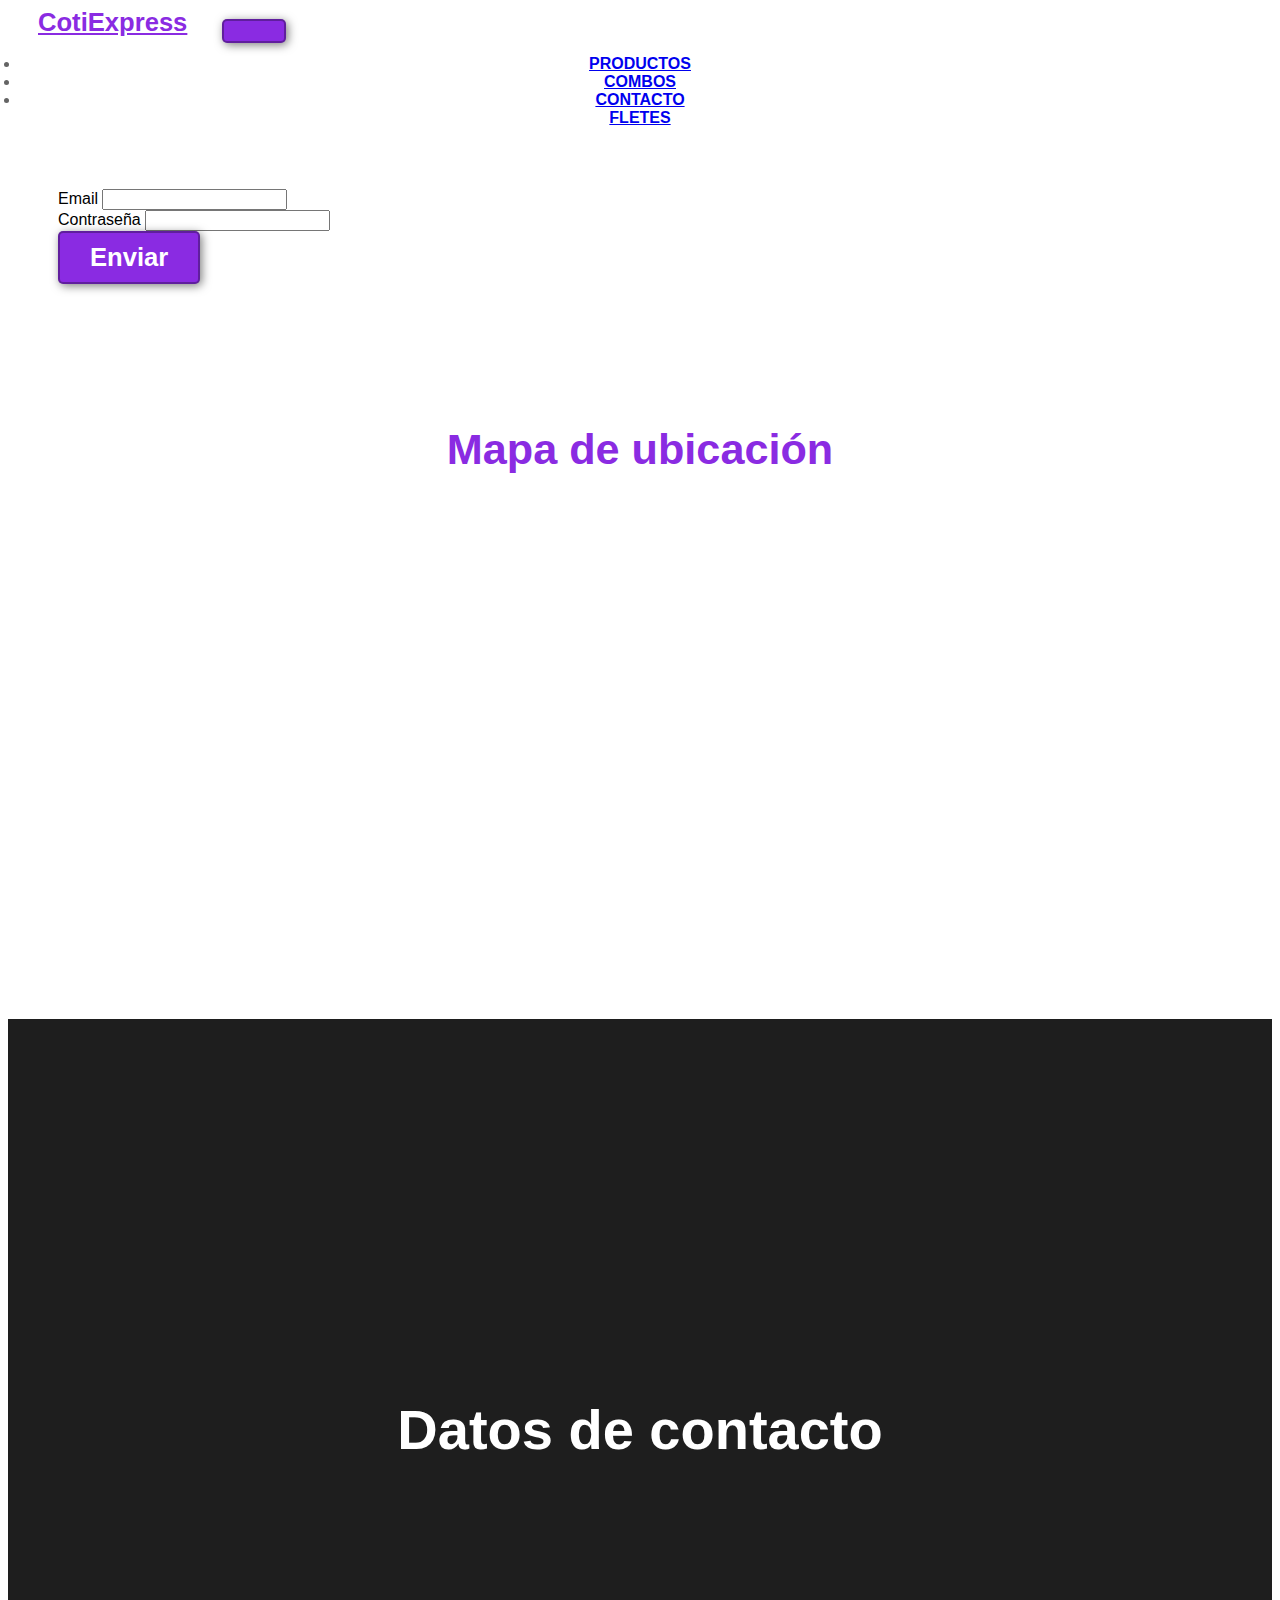
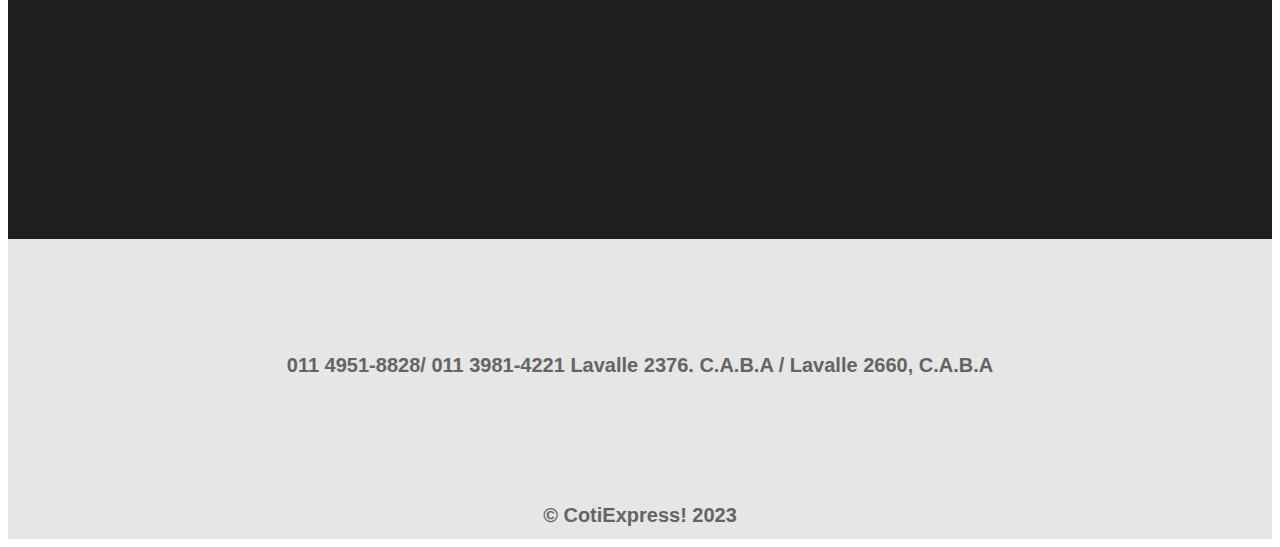
==== html/contacto.html @ 5aea023c "modifico tamañode h3" ====
<!DOCTYPE html>
<html lang="en">

<head>
    <meta charset="UTF-8">
    <meta http-equiv="X-UA-Compatible" content="IE=edge">
    <meta name="viewport" content="width=device-width, initial-scale=1.0">
    <title>CotiExpress/Contacto</title>
    <meta name="description"
        content="Comunicate con nosotros para comprar nuestros articulos, asistencia y atencion online las 24 hs">

    <link href="https://cdn.jsdelivr.net/npm/bootstrap@5.3.0-alpha1/dist/css/bootstrap.min.css" rel="stylesheet"
        integrity="sha384-GLhlTQ8iRABdZLl6O3oVMWSktQOp6b7In1Zl3/Jr59b6EGGoI1aFkw7cmDA6j6gD" crossorigin="anonymous">

    <link rel="stylesheet" href="../style/estilo.css">

    <link rel="icon" type="image/jpg" href="../media/icons8-ecommerce-64.png" />
</head>

<body>

    <nav class="navbar navbar-expand-lg bg-body-tertiary">
        <div class="container-fluid">
            <a class="navbar-brand" href="../index.html">CotiExpress</a>
            <button class="navbar-toggler" type="button" data-bs-toggle="collapse"
                data-bs-target="#navbarSupportedContent" aria-controls="navbarSupportedContent" aria-expanded="false"
                aria-label="Toggle navigation">
                <span class="navbar-toggler-icon"></span>
            </button>
            <div class="collapse navbar-collapse" id="navbarSupportedContent">
                <ul class="navbar-nav me-auto mb-2 mb-lg-0">
                    <li class="nav-item">
                        <a class="nav-link active" aria-current="page" href="../html/productos.html">PRODUCTOS</a>
                    </li>
                    <li class="nav-item">
                        <a class="nav-link active" aria-current="page" href="../html/combos.html">COMBOS</a>
                    </li>
                    <li class="nav-item">
                        <a class="nav-link active" aria-current="page" href="../html/contacto.html">CONTACTO</a>
                    </li>
                    </li>
                    <a class="nav-link active" aria-current="page" href="../html/fletes.html">FLETES</a>
                    </li>
                </ul>
            </div>
        </div>
    </nav>

    <form>
        <div class="mb-3">
            <label for="exampleInputEmail1" class="form-label">Email</label>
            <input type="email" class="form-control" id="exampleInputEmail1" aria-describedby="emailHelp">
        </div>
        <div class="mb-3">
            <label for="exampleInputPassword1" class="form-label">Contraseña</label>
            <input type="password" class="form-control" id="exampleInputPassword1">
        </div>
        <button id="form" type="submit">Enviar</button>
    </form>

    <h2 class="titulo">Mapa de ubicación</h2>
    <main>
        <div class="col">
            <iframe
                src="https://www.google.com/maps/embed?pb=!1m18!1m12!1m3!1d2322.1614554521807!2d-58.405456814339054!3d-34.60334664869416!2m3!1f0!2f0!3f0!3m2!1i1024!2i768!4f13.1!3m3!1m2!1s0x95bcca92c803e901%3A0xadb1e9d280b5af93!2sLavalle%202660%2C%20C1052AAH%20CABA!5e0!3m2!1ses-419!2sar!4v1674403292411!5m2!1ses-419!2sar"
                width="100%" height="450" style="border: 100px;" allowfullscreen="" loading="lazy"
                referrerpolicy="no-referrer-when-downgrade"></iframe>
    </main>
    </div>

    <footer>
        <section id="final">
            <h3 style="font-size: 3.5em;">Datos de contacto</h3>
        </section>


        <div class="container">

            <p>011 4951-8828/ 011 3981-4221
                Lavalle 2376. C.A.B.A / Lavalle 2660, C.A.B.A
            </p>
        </div>

        <div class="container">
            <p>&copy; CotiExpress! 2023</p>
        </div>
    </footer>

    <script src="https://cdn.jsdelivr.net/npm/bootstrap@5.3.0-alpha1/dist/js/bootstrap.bundle.min.js"
        integrity="sha384-w76AqPfDkMBDXo30jS1Sgez6pr3x5MlQ1ZAGC+nuZB+EYdgRZgiwxhTBTkF7CXvN"
        crossorigin="anonymous"></script>
</body>

</html>
---- style/estilo.css ----
@charset "UTF-8";
/* VARIABLES */ /* BUTTON ANIMACIÓN */
@keyframes shaking {
  10% {
    transform: scale(1.05) rotate(5deg);
  }
  20% {
    transform: scale(1.05) rotate(-5deg);
  }
  30% {
    transform: scale(1.05) rotate(5deg);
  }
  40% {
    transform: none;
  }
}
/* BUTTON */
button {
  font-size: 2vmax;
  font-weight: bold;
  padding: 10px 30px;
  border-radius: 5px;
  border: 2px solid rgba(0, 0, 0, 0.3);
  box-shadow: 2px 2px 10px rgba(0, 0, 0, 0.5);
  color: white;
  background-color: blueviolet;
  animation: shaking 2s infinite;
}
button:hover {
  background-color: rgb(101, 33, 165);
}

/* GENERALES */
header {
  background-color: rgb(245, 245, 245);
}

body {
  font-family: "Roboto", sans-serif;
}

h1 {
  font-size: 4rem;
}

h2 {
  font-size: 2.7em;
}

h3 {
  font-size: 2em;
}

p {
  font-size: 1.25em;
}

.color-acento {
  color: blueviolet;
}

.navbar-brand {
  margin: 0;
  padding: 25px 30px;
  font-weight: bold;
  color: blueviolet;
  font-size: 1.6em;
}

ul {
  margin: 0;
  padding: 12px;
  color: rgb(100, 100, 100);
  text-align: center;
  font-weight: bold;
}

/* MIXIN */
/* SECCIÓN HERO */
#hero {
  width: 100%;
  margin: 0 auto;
  display: flex;
  align-items: center;
  justify-content: center;
  text-align: center;
  flex-direction: column;
  height: 90vh;
  background-image: linear-gradient(0deg, rgba(0, 0, 0, 0.5), rgba(0, 0, 0, 0.5)), url("../media/hero.jpg");
  background-repeat: no-repeat;
  background-size: cover;
  background-position: center center;
}
#hero h1 {
  color: white;
}

/* SECCIÓN SOMOS-COTI */
#somos-coti .container {
  text-align: center;
  padding: 200px 12px;
  display: flex;
}
#somos-coti .texto {
  width: 100%;
}
#somos-coti .img-container {
  background-image: url("../media/somos-coti.jpg");
}

/* SECCIÓN COMBOS */
#nuestros-combos {
  background-color: rgb(30, 30, 30);
  color: white;
  text-align: center;
}
#nuestros-combos .container {
  padding: 150px 12px;
}
#nuestros-combos h2 {
  margin-top: 0;
  font-size: 3.2em;
}
#nuestros-combos .carta {
  background-position: center center;
  background-size: cover;
  padding: 50px 0px;
  margin: 30px;
  border-radius: 15px;
}

.carta:first-child {
  background-image: linear-gradient(0deg, rgba(0, 0, 0, 0.5), rgba(0, 0, 0, 0.5)), url("../media/combo-luminoso.jpg");
}
.carta:nth-child(2) {
  background-image: linear-gradient(0deg, rgba(0, 0, 0, 0.5), rgba(0, 0, 0, 0.5)), url("../media/cotillon-super-fluo.jpg");
}
.carta:nth-child(3) {
  background-image: linear-gradient(0deg, rgba(0, 0, 0, 0.5), rgba(0, 0, 0, 0.5)), url("../media/combo-economico.jpg");
}

/* SECCIÓN CARACTERISTICAS Y #FINAL */
#caracteristicas .container {
  text-align: center;
  padding: 250px 12px;
}
#caracteristicas li {
  margin: 16px 0px;
  font-weight: bold;
}

#final {
  display: flex;
  flex-direction: column;
  justify-content: center;
  align-items: center;
  text-align: center;
  background-color: rgb(30, 30, 30);
  color: white;
  height: 80vh;
}
#final h2 {
  font-size: 6vw;
  text-align: center;
}
#final button {
  font-size: 3vw;
}

/* SECCIÓN FOOTER Y GENERALES  */
footer {
  background-color: rgb(230, 230, 230);
}
footer p {
  margin: 0;
  padding: 12px;
  color: rgb(100, 100, 100);
  text-align: center;
  font-weight: bold;
}
footer .container {
  height: 150px;
  display: flex;
  justify-content: center;
  align-items: flex-end;
}

.titulo {
  font-weight: bold;
  color: blueviolet;
  margin: 16px 0px;
  text-align: center;
  padding: 75px;
}

form {
  padding: 50px;
}

section {
  font-weight: bold;
  color: blueviolet;
  margin: auto 0;
  padding: 50px;
  text-align: center;
}

.card {
  margin: auto auto;
  width: auto;
}

.descripcion {
  padding: 25px;
}

/*# sourceMappingURL=estilo.css.map */
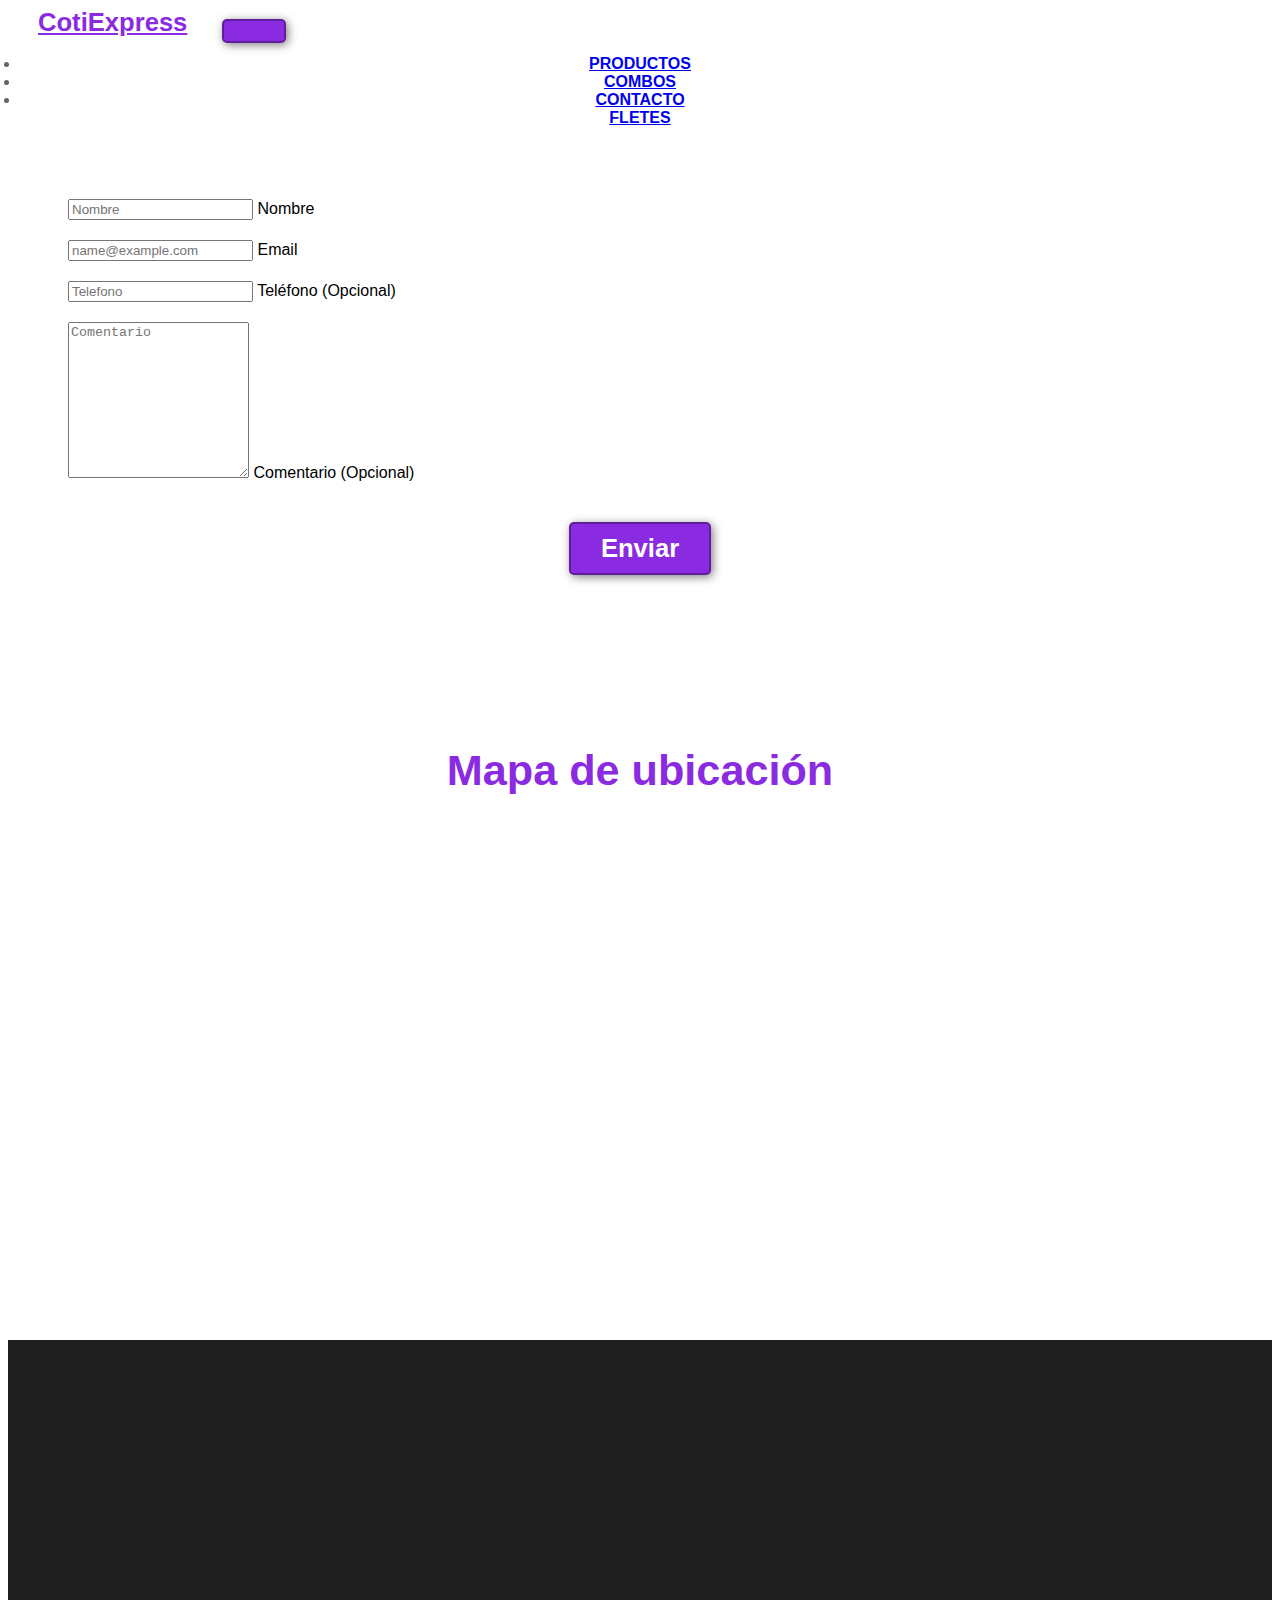
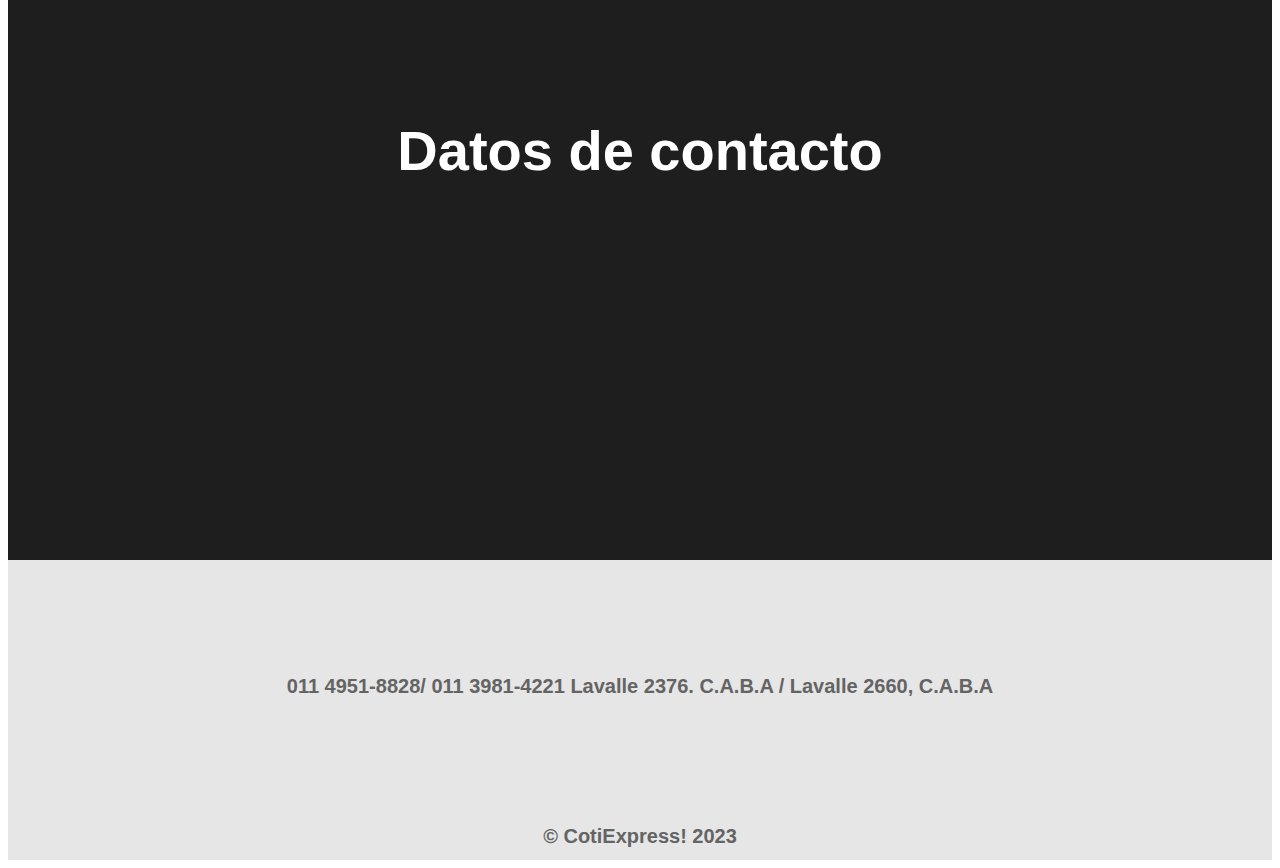
==== commit 8dde6c81: "corrijo caja de comentarios" ====
--- a/html/contacto.html
+++ b/html/contacto.html
@@ -47,15 +47,26 @@
     </nav>
 
     <form>
-        <div class="mb-3">
-            <label for="exampleInputEmail1" class="form-label">Email</label>
-            <input type="email" class="form-control" id="exampleInputEmail1" aria-describedby="emailHelp">
+        <div class="form-floating mb-3">
+            <input type="text" class="form-control" id="floatingInput" placeholder="Nombre">
+            <label for="floatingInput">Nombre</label>
         </div>
-        <div class="mb-3">
-            <label for="exampleInputPassword1" class="form-label">Contraseña</label>
-            <input type="password" class="form-control" id="exampleInputPassword1">
+        <div class="form-floating mb-3">
+            <input type="email" class="form-control" id="floatingInput" placeholder="name@example.com">
+            <label for="floatingInput">Email</label>
         </div>
-        <button id="form" type="submit">Enviar</button>
+        <div class="form-floating">
+            <input type="text" class="form-control" id="floatingInput" placeholder="Telefono">
+            <label for="floatingInput">Teléfono (Opcional)</label>
+        </div>
+        <div class="form-floating">
+            <textarea class="form-control" placeholder="Comentario" id="floatingTextarea2"
+                style="height: 150px"></textarea>
+            <label for="floatingTextarea2">Comentario (Opcional)</label>
+        </div>
+        <div class="boton-enviar">
+            <button id="form" type="submit">Enviar</button>
+        </div>
     </form>
 
     <h2 class="titulo">Mapa de ubicación</h2>
--- a/style/estilo.css
+++ b/style/estilo.css
@@ -147,6 +147,8 @@
 #caracteristicas li {
   margin: 16px 0px;
   font-weight: bold;
+  list-style: none;
+  color: black;
 }
 
 #final {
@@ -214,4 +216,14 @@
   padding: 25px;
 }
 
+.form-floating{
+ padding: 10px
+}
+
+.boton-enviar{
+  padding: 30px;
+  text-align: center;
+}
+
+
 /*# sourceMappingURL=estilo.css.map */
